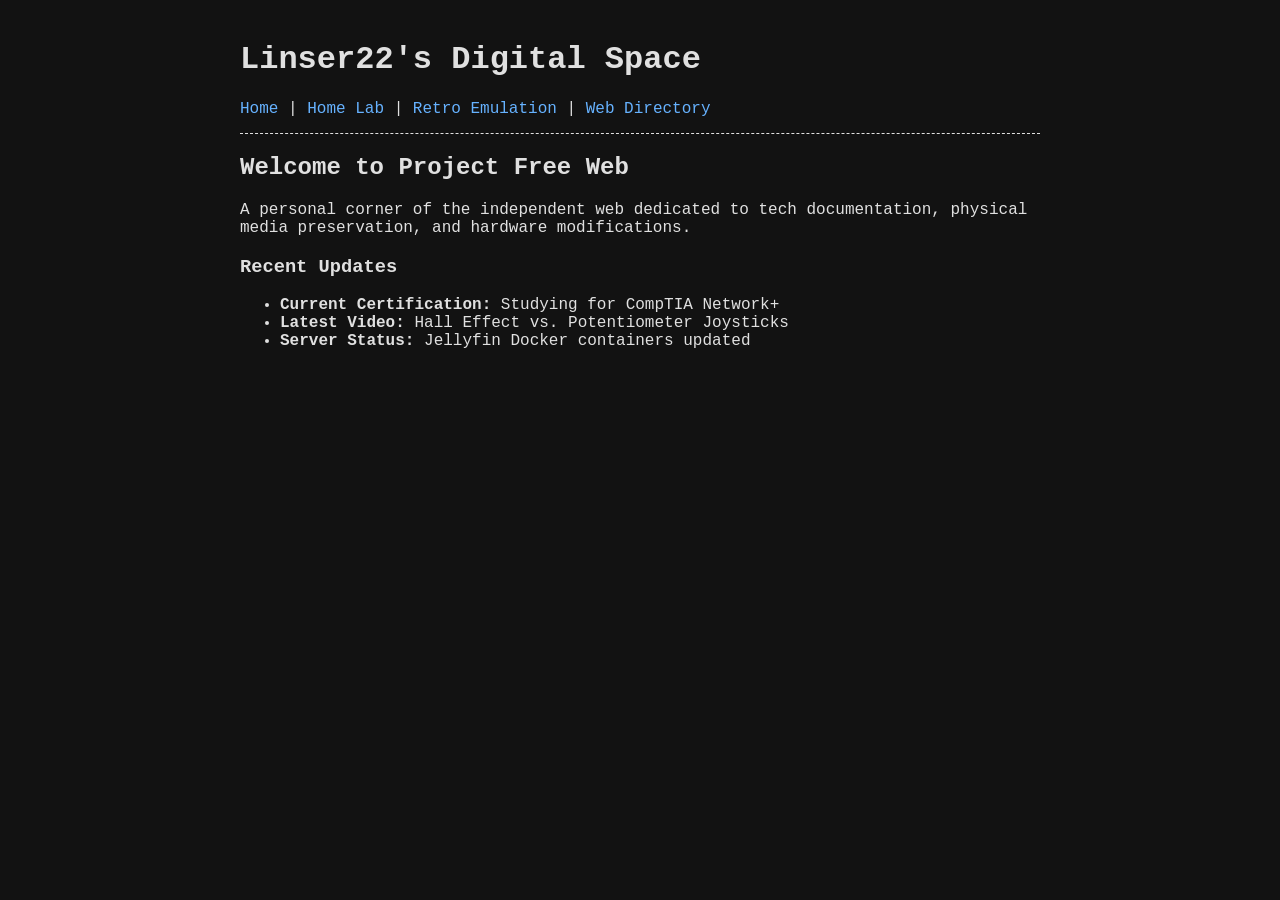
==== index.html @ 5f6f50d7 "Initial commit: Linser22 digital space" ====
<!DOCTYPE html>
<html lang="en">
<head>
    <meta charset="UTF-8">
    <meta name="viewport" content="width=device-width, initial-scale=1.0">
    <title>Linser22 | Project Free Web</title>
    <style>
        body { 
            font-family: 'Courier New', Courier, monospace; 
            background-color: #121212; 
            color: #e0e0e0; 
            max-width: 800px;
            margin: 0 auto;
            padding: 20px;
        }
        nav { 
            border-bottom: 1px dashed #e0e0e0; 
            padding-bottom: 15px; 
            margin-bottom: 20px;
        }
        a { color: #66b2ff; text-decoration: none; }
        a:hover { text-decoration: underline; }
    </style>
</head>
<body>
    <header>
        <h1>Linser22's Digital Space</h1>
        <nav>
            <a href="index.html">Home</a> | 
            <a href="lab.html">Home Lab</a> | 
            <a href="retro.html">Retro Emulation</a> |
            <a href="links.html">Web Directory</a>
        </nav>
    </header>
    <main>
        <h2>Welcome to Project Free Web</h2>
        <p>A personal corner of the independent web dedicated to tech documentation, physical media preservation, and hardware modifications.</p>
        
        <h3>Recent Updates</h3>
        <ul>
            <li><strong>Current Certification:</strong> Studying for CompTIA Network+</li>
            <li><strong>Latest Video:</strong> Hall Effect vs. Potentiometer Joysticks</li>
            <li><strong>Server Status:</strong> Jellyfin Docker containers updated</li>
        </ul>
    </main>
</body>
</html>
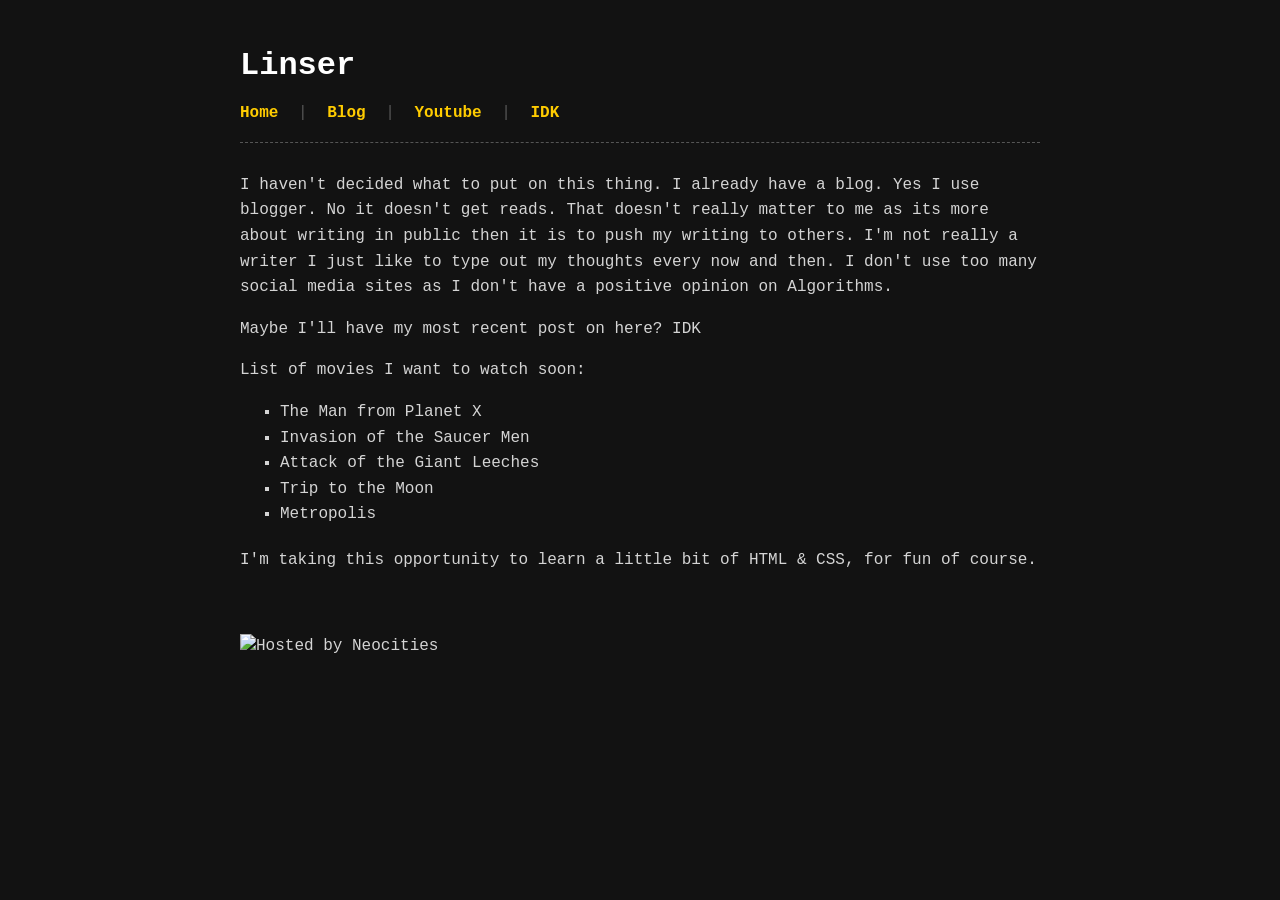
==== commit ab64e4ef: "import style from neocities" ====
--- a/index.html
+++ b/index.html
@@ -1,47 +1,43 @@
 <!DOCTYPE html>
 <html lang="en">
-<head>
+  <head>
     <meta charset="UTF-8">
     <meta name="viewport" content="width=device-width, initial-scale=1.0">
-    <title>Linser22 | Project Free Web</title>
-    <style>
-        body { 
-            font-family: 'Courier New', Courier, monospace; 
-            background-color: #121212; 
-            color: #e0e0e0; 
-            max-width: 800px;
-            margin: 0 auto;
-            padding: 20px;
-        }
-        nav { 
-            border-bottom: 1px dashed #e0e0e0; 
-            padding-bottom: 15px; 
-            margin-bottom: 20px;
-        }
-        a { color: #66b2ff; text-decoration: none; }
-        a:hover { text-decoration: underline; }
-    </style>
-</head>
-<body>
+    <title>Linser</title>
+    <link href="/style.css" rel="stylesheet" type="text/css" media="all">
+  </head>
+  
+  <body>
     <header>
-        <h1>Linser22's Digital Space</h1>
-        <nav>
-            <a href="index.html">Home</a> | 
-            <a href="lab.html">Home Lab</a> | 
-            <a href="retro.html">Retro Emulation</a> |
-            <a href="links.html">Web Directory</a>
-        </nav>
+      <h1>Linser</h1>
+      
+      <nav>
+        <a href="">Home</a> <span class="nav-separator">|</span>
+        <a href="https://linser22.blogspot.com/">Blog</a> <span class="nav-separator">|</span>
+        <a href="https://youtube.com/@linser22">Youtube</a> <span class="nav-separator">|</span>
+        <a href="">IDK</a>
+      </nav>
     </header>
+    
     <main>
-        <h2>Welcome to Project Free Web</h2>
-        <p>A personal corner of the independent web dedicated to tech documentation, physical media preservation, and hardware modifications.</p>
-        
-        <h3>Recent Updates</h3>
-        <ul>
-            <li><strong>Current Certification:</strong> Studying for CompTIA Network+</li>
-            <li><strong>Latest Video:</strong> Hall Effect vs. Potentiometer Joysticks</li>
-            <li><strong>Server Status:</strong> Jellyfin Docker containers updated</li>
-        </ul>
+      <p>I haven't decided what to put on this thing. I already have a blog. Yes I use blogger. No it doesn't get reads. That doesn't really matter to me as its more about writing in public then it is to push my writing to others. I'm not really a writer I just like to type out my thoughts every now and then. I don't use too many social media sites as I don't have a positive opinion on Algorithms.</p>
+
+      <p>Maybe I'll have my most recent post on here? IDK</p>
+
+      <p>List of movies I want to watch soon:</p>
+      <ul>
+        <li>The Man from Planet X</li>
+        <li>Invasion of the Saucer Men</li>
+        <li>Attack of the Giant Leeches</li>
+        <li>Trip to the Moon</li>
+        <li>Metropolis</li>
+      </ul>
+
+      <p>I'm taking this opportunity to learn a little bit of HTML & CSS, for fun of course.</p>
     </main>
-</body>
+
+    <footer>
+      <img src="/neocities.png" alt="Hosted by Neocities">
+    </footer>
+  </body>
 </html>
--- a/style.css
+++ b/style.css
@@ -0,0 +1,50 @@
+/* Layout and Color Styling */
+body {
+  background-color: #121212; /* Dark background */
+  color: #d4d4d4; /* Grey text */
+  font-family: "Courier New", Courier, monospace; /* Clean terminal/typewriter font */
+  max-width: 800px;
+  margin: 40px auto;
+  padding: 0 20px;
+  line-height: 1.6;
+}
+
+h1 {
+  color: #ffffff; /* Bright white for the main header */
+  font-size: 2em;
+  margin-bottom: 10px;
+}
+
+/* Navigation Bar Styling */
+nav {
+  margin-bottom: 30px;
+  padding-bottom: 15px;
+  border-bottom: 1px dashed #555; /* Dashed separator line */
+}
+
+nav a {
+  color: #ffcc00; /* Yellow accent for links */
+  text-decoration: none;
+  font-weight: bold;
+}
+
+nav a:hover {
+  text-decoration: underline;
+}
+
+.nav-separator {
+  color: #555;
+  margin: 0 10px;
+}
+
+/* List Styling */
+ul {
+  list-style-type: square;
+  margin-bottom: 20px;
+}
+
+/* Footer Styling */
+footer {
+  margin-top: 40px;
+  padding-top: 20px;
+}
